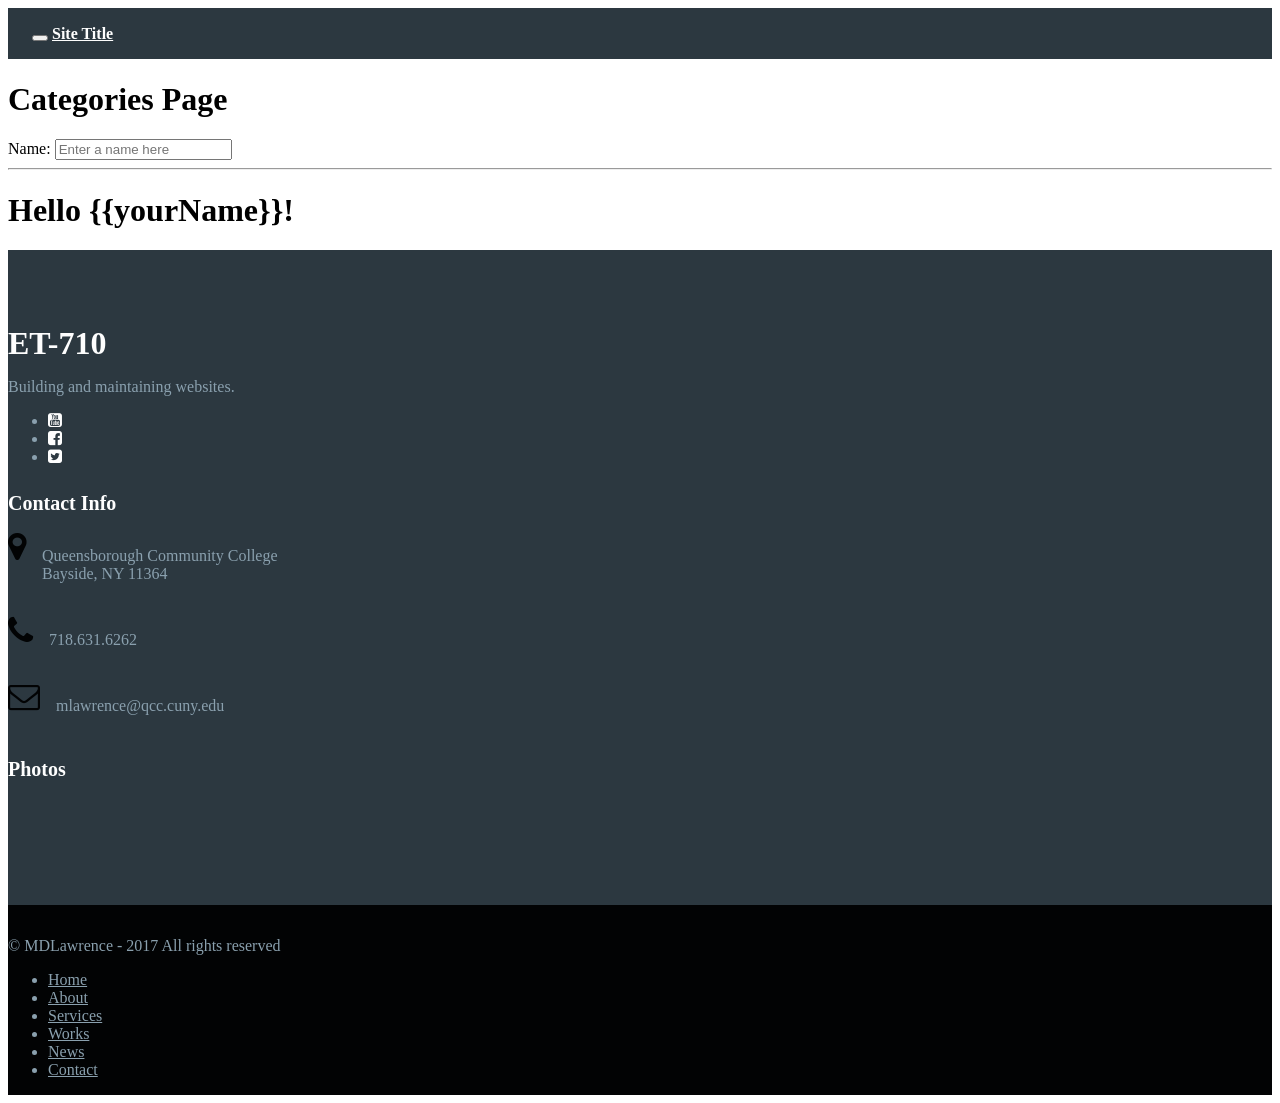
==== categories/index.html @ 7226a2ec "almost" ====
<!doctype html>
<html ng-app="spaApp" class="no-js" lang="en" dir="ltr">
  <head>
    <meta charset="utf-8">
    <meta http-equiv="x-ua-compatible" content="ie=edge">
    <meta name="viewport" content="width=device-width, initial-scale=1.0">
    <title>Micahel Mckenzie Midterm</title>

    <!--Begin Angular JS-->
   <script src="../Midterm/js/vendor/angular-1.7.8/angular.min.js"></script>
   <script src="../Midterm/js/vendor/angular-1.7.8/angular-animate.min.js"></script>
   <script src="../Midterm/js/vendor/angular-1.7.8/angular-route.min.js"></script>
   <!--Ending Angular JS-->

   <!--Begin DataTable-->
   <link rel="stylesheet" type="text/css" href="https://cdn.datatables.net/v/zf/dt-1.10.20/datatables.min.css"/>
   <script type="text/javascript" src="https://cdn.datatables.net/v/zf/dt-1.10.20/datatables.min.js"></script>
   <!--Ending DataTable-->

   <!--Begin Font Aw-->
   <link href='http://cdnjs.cloudflare.com/ajax/libs/font-awesome/4.0.3/css/font-awesome.min.css' rel='stylesheet' type='text/css'>
   <!--Ending Font Aw-->


   <link rel="stylesheet" href="../css/nav.css">
   <link rel="stylesheet" href="../css/subnav.css">
   <link rel="stylesheet" href="../css/header.css">
   <link rel="stylesheet" href="../css/content.css">
   <link rel="stylesheet" href="../css/footer.css">
 </head>
 <body>

   <!--Begin Nav-->
   <div data-sticky-container>
   <div class="sticky" data-sticky data-margin-top="0">
     <nav class="top-bar topbar-responsive">
   <div class="top-bar-title">
   <span data-responsive-toggle="topbar-responsive" data-hide-for="medium">
     <button class="menu-icon" type="button" data-toggle></button>
   </span>
   <a class="topbar-responsive-logo" href="#"><strong>Site Title</strong></a>
   </div>
   <div id="topbar-responsive" class="topbar-responsive-links">
   <div class="top-bar-right">
     <ul class="menu simple vertical medium-horizontal">
       <li><a href="../index.html#!/home">Home</a></li>
       <li><a href="../index.html#!/about">About</a></li>
       <li><a href="../index.html#!/services">Services</a></li>
       <li><a href="../index.html#!/works">Works</a></li>
       <li><a href="../index.html#!/news">News</a></li>
       <li><a href="../index.html#!/contact">Contact</a></li>
       <li>
         <button type="button" class="button hollow topbar-responsive-button">Categories</button>
       </li>
     </ul>
   </div>
   </div>
   </nav>
   </div>
   </div>
   <!--Ending Nav-->

   <!--Begin SubNav-->
   <!--Ending SubNav-->

   <!--Begin Header-->
   <h1> Categories Page </h1>
   <!--Ending Header-->

   <!--Begin Content-->
   <div ng-view></div>
   <!--Begin Angular JS-->
   <div>
     <label>Name:</label>
     <input type="text" ng-model="yourName" placeholder="Enter a name here">
     <hr>
     <h1>Hello {{yourName}}!</h1>
   <!--Ending Angular JS-->
   <!--Ending Content-->

   <!--Begin Footer-->
   <footer class="marketing-site-footer">
       <div class="grid-x grid-padding-x">
           <div class="medium-4 cell">
             <h4 class="marketing-site-footer-name">ET-710</h4>
             <p>Building and maintaining websites.</p>
             <ul class="menu marketing-site-footer-menu-social simple">
               <li><a href="#"><i class="fa fa-youtube-square" aria-hidden="true"></i></a></li>
                <li><a href="#"><i class="fa fa-facebook-square" aria-hidden="true"></i></a></li>
                <li><a href="#"><i class="fa fa-twitter-square" aria-hidden="true"></i></a></li>
             </ul>
           </div>
           <div class="medium-4 cell">
              <h4 class="marketing-site-footer-title">Contact Info</h4>
             <div class="marketing-site-footer-block">
               <i class="fa fa-map-marker" aria-hidden="true"></i>
               <p>Queensborough Community College<br>Bayside, NY 11364</p>
             </div>
             <div class="marketing-site-footer-block">
               <i class="fa fa-phone" aria-hidden="true"></i>
               <p>718.631.6262</p>
             </div>
             <div class="marketing-site-footer-block">
               <i class="fa fa-envelope-o" aria-hidden="true"></i>
               <p>mlawrence@qcc.cuny.edu</p>
             </div>
           </div>
           <div class="large-4 cell">
             <h4 class="marketing-site-footer-title">Photos</h4>
               <div class="grid-x grid-padding-y">
           <div class="large-4 medium-6 small-12 cell">
                 <img src="https://placehold.it/75" alt="" />
               </div>
           <div class="large-4 medium-6 small-12 cell">
                 <img src="https://placehold.it/75" alt="" />
               </div>
           <div class="large-4 medium-6 small-12 cell">
                 <img src="https://placehold.it/75" alt="" />
               </div>
           <div class="large-4 medium-6 small-12 cell">
                 <img src="https://placehold.it/75" alt="" />
               </div>
           <div class="large-4 medium-6 small-12 cell">
                 <img src="https://placehold.it/75" alt="" />
               </div>
           <div class="large-4 medium-6 small-12 cell">
                 <img src="https://placehold.it/75" alt="" />
               </div>
             </div>
           </div>
         </div>


         <div class="marketing-site-footer-bottom">
           <div class="row large-unstack align-middle">
             <div class="column">
               <p>&copy; MDLawrence - 2017 All rights reserved</p>
             </div>
             <div class="column">
               <ul class="menu marketing-site-footer-bottom-links">
                 <li><a href="../index.html#!/home">Home</a></li>
                 <li><a href="../index.html#!/about">About</a></li>
                 <li><a href="../index.html#!/services">Services</a></li>
                 <li><a href="../index.html#!/works">Works</a></li>
                 <li><a href="../index.html#!/news">News</a></li>
                 <li><a href="../index.html#!/contact">Contact</a></li>
               </ul>
             </div>
           </div>
         </div>
       </footer>
   <!--Ending Footer-->

   <script src="../js/vendor/jquery.js"></script>
   <script src="../js/vendor/what-input.js"></script>
   <script src="../js/vendor/foundation.js"></script>
   <script src="../js/app.js"></script>

   <script src="../js/spa.js"></script>
 </body>
</html>
---- css/nav.css ----
.topbar-responsive {
  background: #2c3840;
  padding: 1rem 1.5rem;
}

.topbar-responsive .topbar-responsive-logo {
  color: #fefefe;
  vertical-align: middle;
}

.topbar-responsive .menu {
  background: #2c3840;
}

.topbar-responsive .menu li:last-of-type {
  margin-right: 0;
}

.topbar-responsive .menu a {
  color: #fefefe;
  transition: color 0.15s ease-in;
}

.topbar-responsive .menu a:hover {
  color: #c6d1d8;
}

@media screen and (max-width: 39.9375em) {
  .topbar-responsive .menu a {
    padding: 0.875rem 0;
  }
}

.topbar-responsive .menu .topbar-responsive-button {
  color: #fefefe;
  border-color: #fefefe;
  border-radius: 5000px;
  transition: color 0.15s ease-in, border-color 0.15s ease-in;
}

.topbar-responsive .menu .topbar-responsive-button:hover {
  color: #c6d1d8;
  border-color: #c6d1d8;
}

@media screen and (max-width: 39.9375em) {
  .topbar-responsive .menu .topbar-responsive-button {
    width: 100%;
    margin: 0.875rem 0;
  }
}

@media screen and (max-width: 39.9375em) {
  .topbar-responsive {
    padding: 0.75rem;
  }
  .topbar-responsive .top-bar-title {
    position: relative;
    width: 100%;
  }
  .topbar-responsive .top-bar-title span {
    position: absolute;
    right: 0;
    border: 1px solid #fefefe;
    border-radius: 5px;
    padding: 0.25rem 0.45rem;
    top: 50%;
    -webkit-transform: translateY(-50%);
        -ms-transform: translateY(-50%);
            transform: translateY(-50%);
  }
  .topbar-responsive .top-bar-title span .menu-icon {
    margin-bottom: 4px;
  }
}

@-webkit-keyframes fadeIn {
  from {
    opacity: 0;
  }
  to {
    opacity: 1;
  }
}

@keyframes fadeIn {
  from {
    opacity: 0;
  }
  to {
    opacity: 1;
  }
}

@-webkit-keyframes slideDown {
  0% {
    -webkit-transform: translateY(-100%);
            transform: translateY(-100%);
  }
  100% {
    -webkit-transform: translateY(0%);
            transform: translateY(0%);
  }
}

@keyframes slideDown {
  0% {
    -webkit-transform: translateY(-100%);
            transform: translateY(-100%);
  }
  100% {
    -webkit-transform: translateY(0%);
            transform: translateY(0%);
  }
}

@media screen and (max-width: 39.9375em) {
  .topbar-responsive-links {
    -webkit-animation-fill-mode: both;
            animation-fill-mode: both;
    -webkit-animation-duration: 0.5s;
            animation-duration: 0.5s;
    width: 100%;
    -webkit-animation: fadeIn 1s ease-in;
            animation: fadeIn 1s ease-in;
  }
}
---- css/footer.css ----
.marketing-site-footer {
  background: #2c3840;
  color: #8aa0ae;
  padding: 2rem 0 0;
}

.marketing-site-footer .marketing-site-footer-menu-social a {
  color: #fefefe;
}

.marketing-site-footer .column-block {
  margin-bottom: 30px;
}

.marketing-site-footer > .row {
  margin-bottom: 1rem;
}

@media screen and (max-width: 39.9375em) {
  .marketing-site-footer .columns {
    margin-bottom: 2rem;
  }
}

.marketing-site-footer-name {
  color: #fefefe;
  margin-bottom: 1rem;
  font-size: 2rem;
}

.marketing-site-footer-title {
  color: #fefefe;
  margin-bottom: 1rem;
  font-size: 1.25rem;
}

.marketing-site-footer-block {
  display: -webkit-flex;
  display: -ms-flexbox;
  display: flex;
  margin-bottom: 1rem;
}

.marketing-site-footer-block .fa {
  font-size: 2rem;
  color: #020304;
}

.marketing-site-footer-block p {
  margin-left: 1rem;
  line-height: 1.125rem;
}

.marketing-site-footer-bottom {
  background: #020304;
  padding: 1rem 0;
}

.marketing-site-footer-bottom p,
.marketing-site-footer-bottom .menu {
  margin-bottom: 0;
}

.marketing-site-footer-bottom .marketing-site-footer-bottom-links {
  -webkit-justify-content: flex-end;
      -ms-flex-pack: end;
          justify-content: flex-end;
}

.marketing-site-footer-bottom .marketing-site-footer-bottom-links a {
  color: #8aa0ae;
}

@media screen and (max-width: 63.9375em) {
  .marketing-site-footer-bottom .marketing-site-footer-bottom-links {
    -webkit-justify-content: center;
        -ms-flex-pack: center;
            justify-content: center;
  }
}

@media screen and (max-width: 63.9375em) {
  .marketing-site-footer-bottom {
    text-align: center;
  }
}
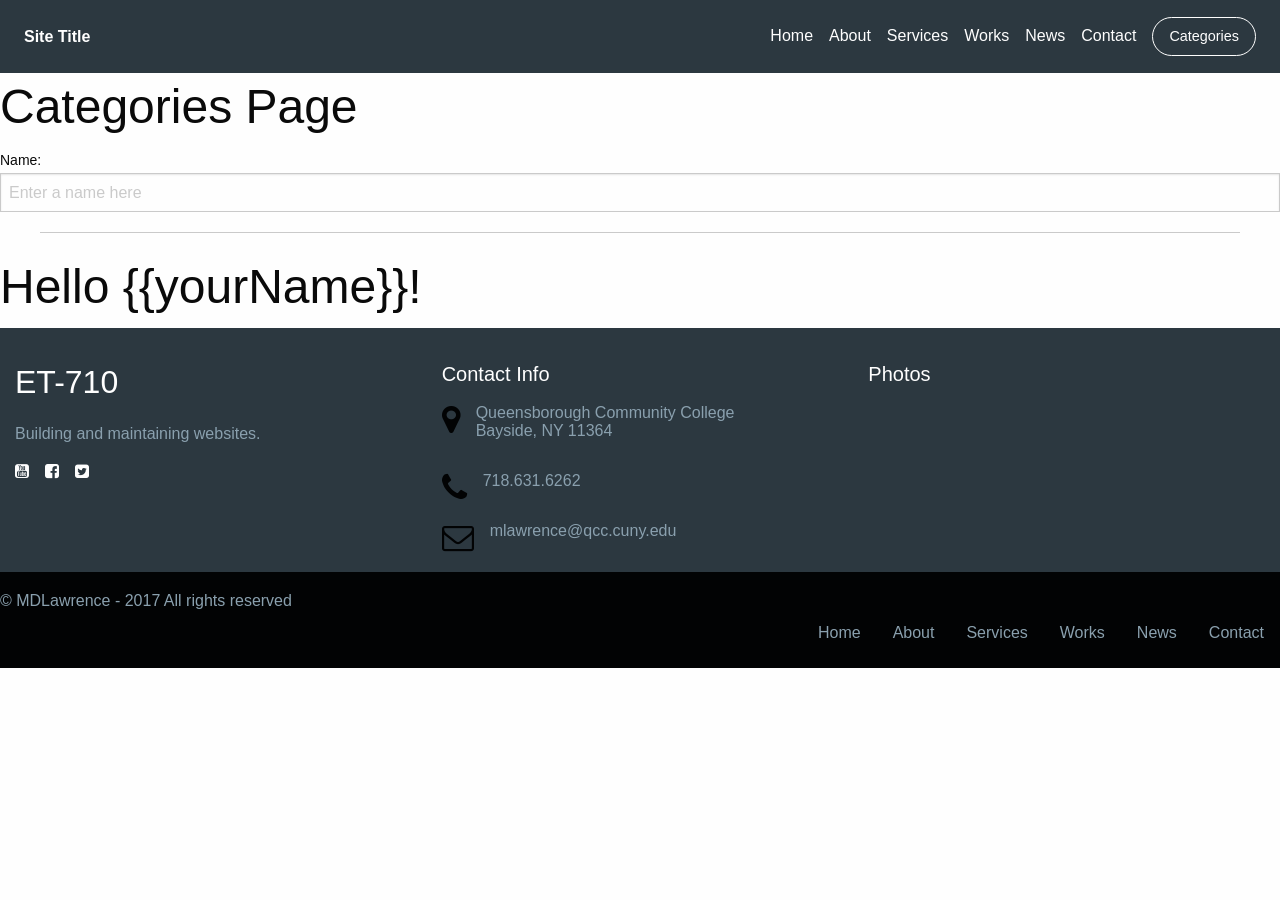
==== commit 200a05e8: "just about" ====
--- a/categories/index.html
+++ b/categories/index.html
@@ -1,5 +1,5 @@
 <!doctype html>
-<html ng-app="spaApp" class="no-js" lang="en" dir="ltr">
+<html ng-app class="no-js" lang="en" dir="ltr">
   <head>
     <meta charset="utf-8">
     <meta http-equiv="x-ua-compatible" content="ie=edge">
@@ -20,7 +20,9 @@
    <!--Begin Font Aw-->
    <link href='http://cdnjs.cloudflare.com/ajax/libs/font-awesome/4.0.3/css/font-awesome.min.css' rel='stylesheet' type='text/css'>
    <!--Ending Font Aw-->
-
+   
+   <link rel="stylesheet" href="../css/foundation.css">
+   <link rel="stylesheet" href="../css/app.css">
 
    <link rel="stylesheet" href="../css/nav.css">
    <link rel="stylesheet" href="../css/subnav.css">
@@ -68,7 +70,6 @@
    <!--Ending Header-->
 
    <!--Begin Content-->
-   <div ng-view></div>
    <!--Begin Angular JS-->
    <div>
      <label>Name:</label>
@@ -156,6 +157,5 @@
    <script src="../js/vendor/foundation.js"></script>
    <script src="../js/app.js"></script>
 
-   <script src="../js/spa.js"></script>
  </body>
 </html>
--- a/css/nav.css
+++ b/css/nav.css
@@ -1,4 +1,3 @@
-
 .topbar-responsive {
   background: #2c3840;
   padding: 1rem 1.5rem;
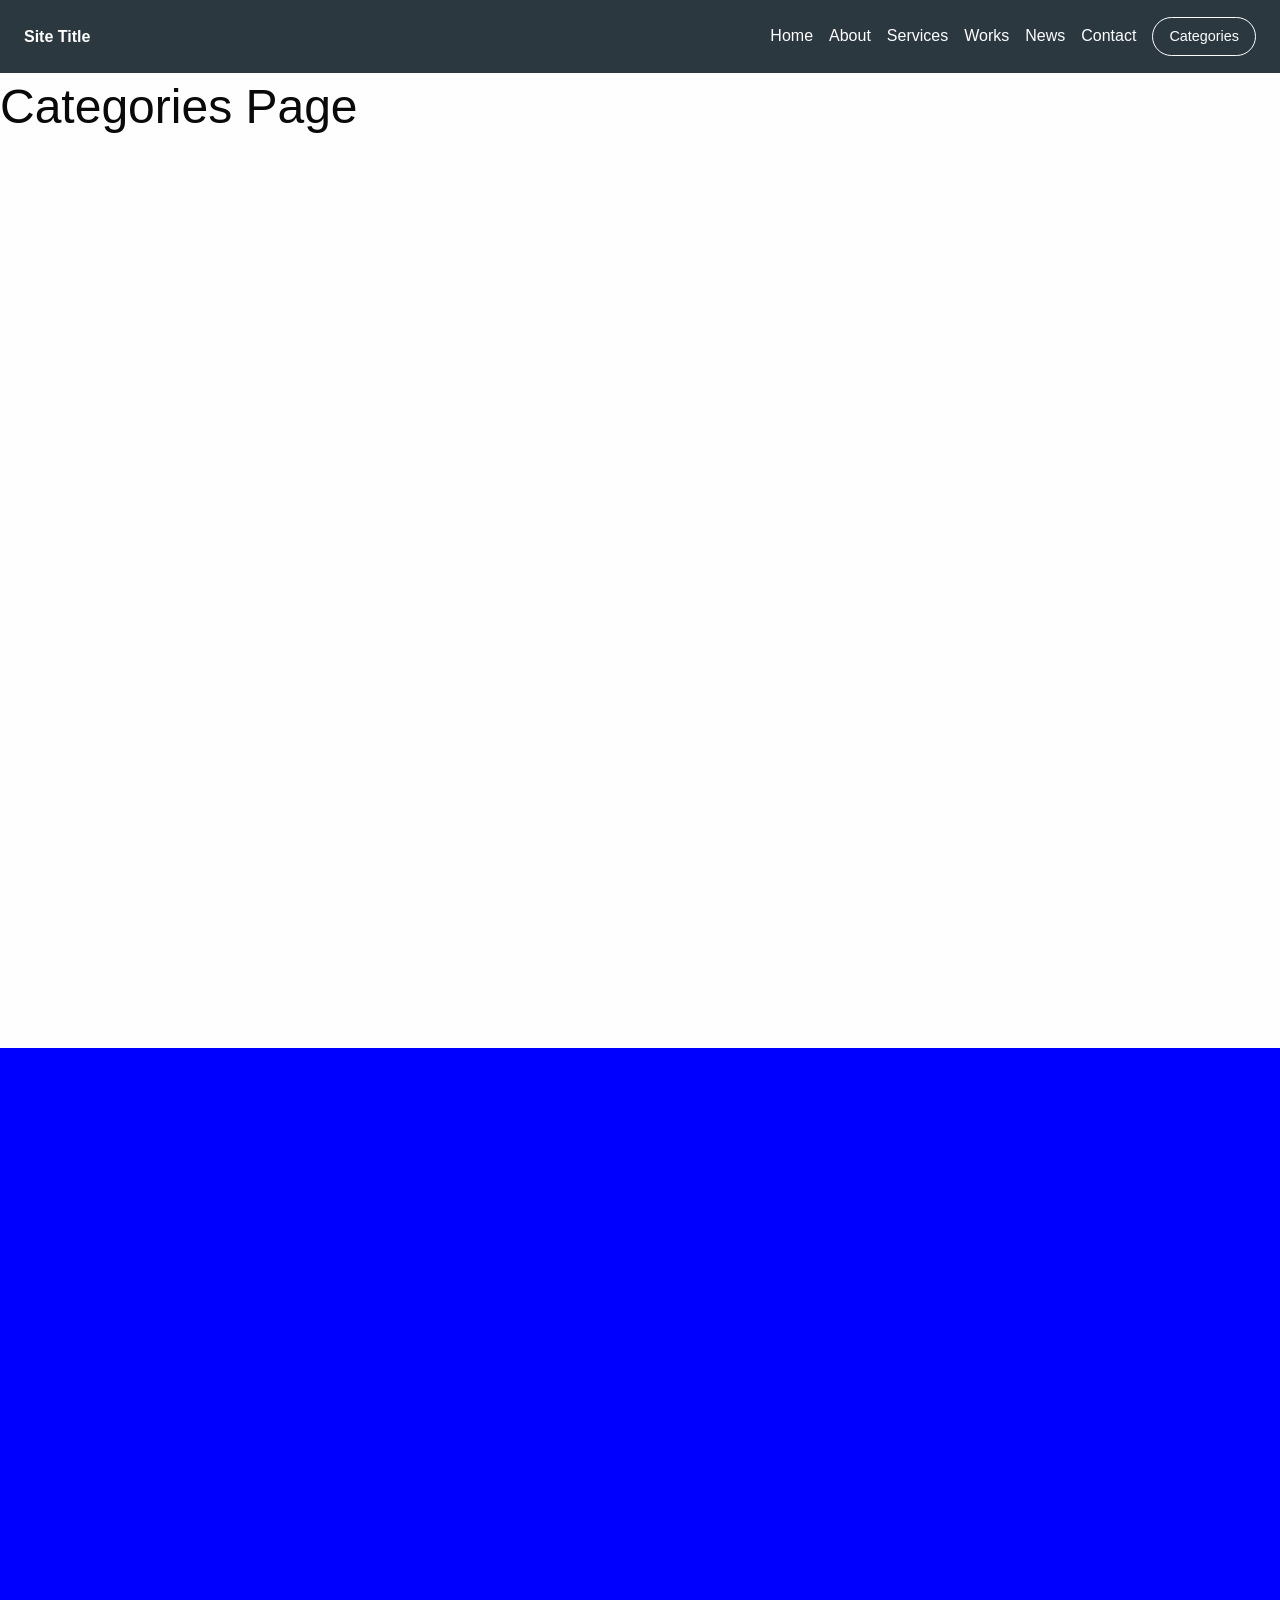
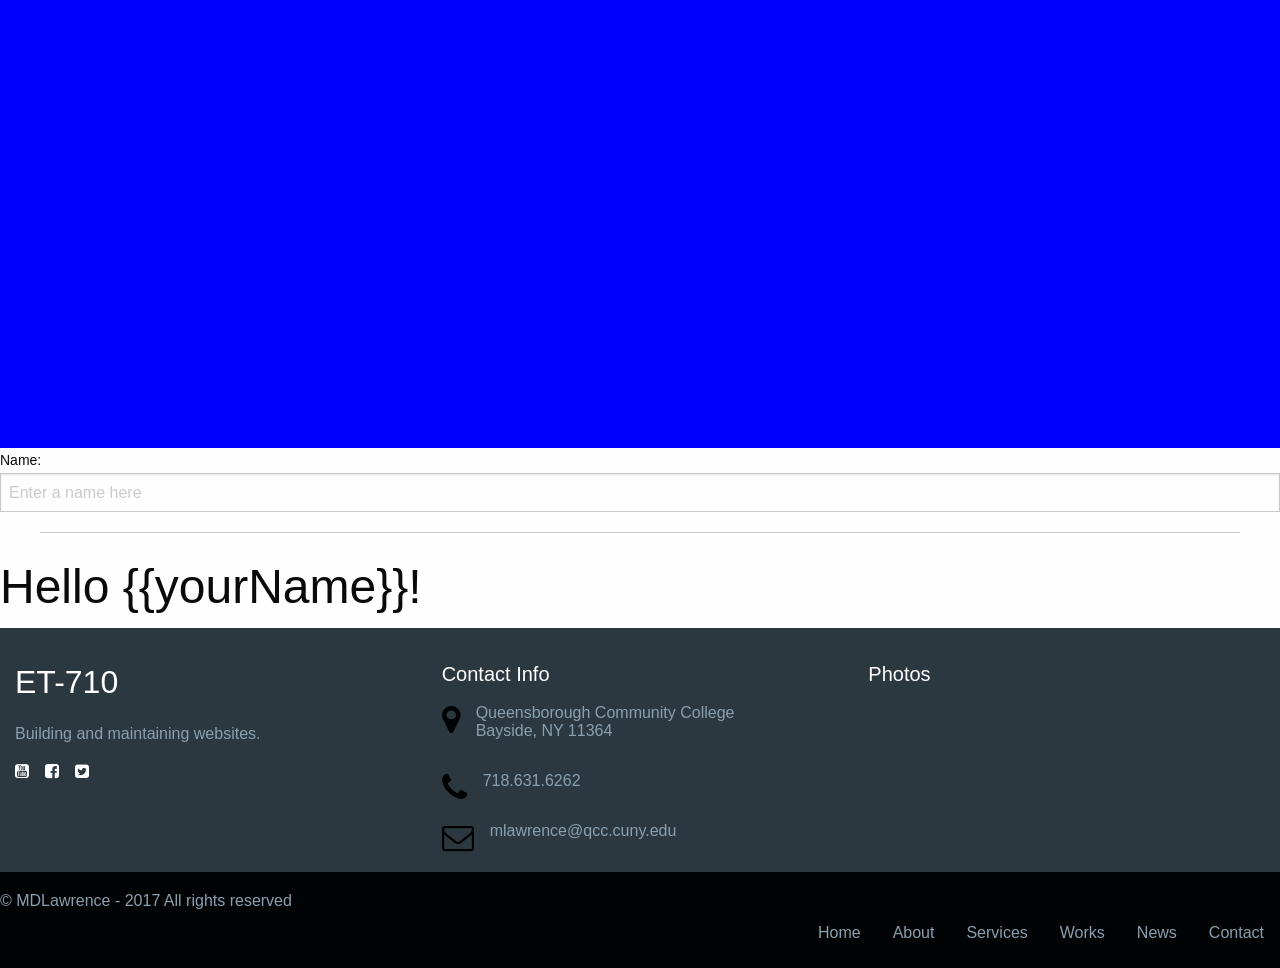
==== commit 10cdbfcc: "almost done" ====
--- a/categories/index.html
+++ b/categories/index.html
@@ -20,7 +20,7 @@
    <!--Begin Font Aw-->
    <link href='http://cdnjs.cloudflare.com/ajax/libs/font-awesome/4.0.3/css/font-awesome.min.css' rel='stylesheet' type='text/css'>
    <!--Ending Font Aw-->
-   
+
    <link rel="stylesheet" href="../css/foundation.css">
    <link rel="stylesheet" href="../css/app.css">
 
@@ -29,6 +29,23 @@
    <link rel="stylesheet" href="../css/header.css">
    <link rel="stylesheet" href="../css/content.css">
    <link rel="stylesheet" href="../css/footer.css">
+   <style>
+   body, html {
+     height: 100%;
+   }
+   .parallax {
+     /* The image used */
+     background-image: url('http://www.qcc.cuny.edu/commencement/images/student3.png');
+     /* Full height */
+     height: 100%;
+     /* Create the parallax scrolling effect */
+     background-attachment: fixed;
+     background-position: center;
+     background-repeat: no-repeat;
+     background-size: cover;
+   }
+   </style>
+
  </head>
  <body>
 
@@ -67,6 +84,9 @@
 
    <!--Begin Header-->
    <h1> Categories Page </h1>
+   <div class="parallax"></div>
+   <div style="height:1000px;background-color:blue;font-size:36px">
+   </div>
    <!--Ending Header-->
 
    <!--Begin Content-->
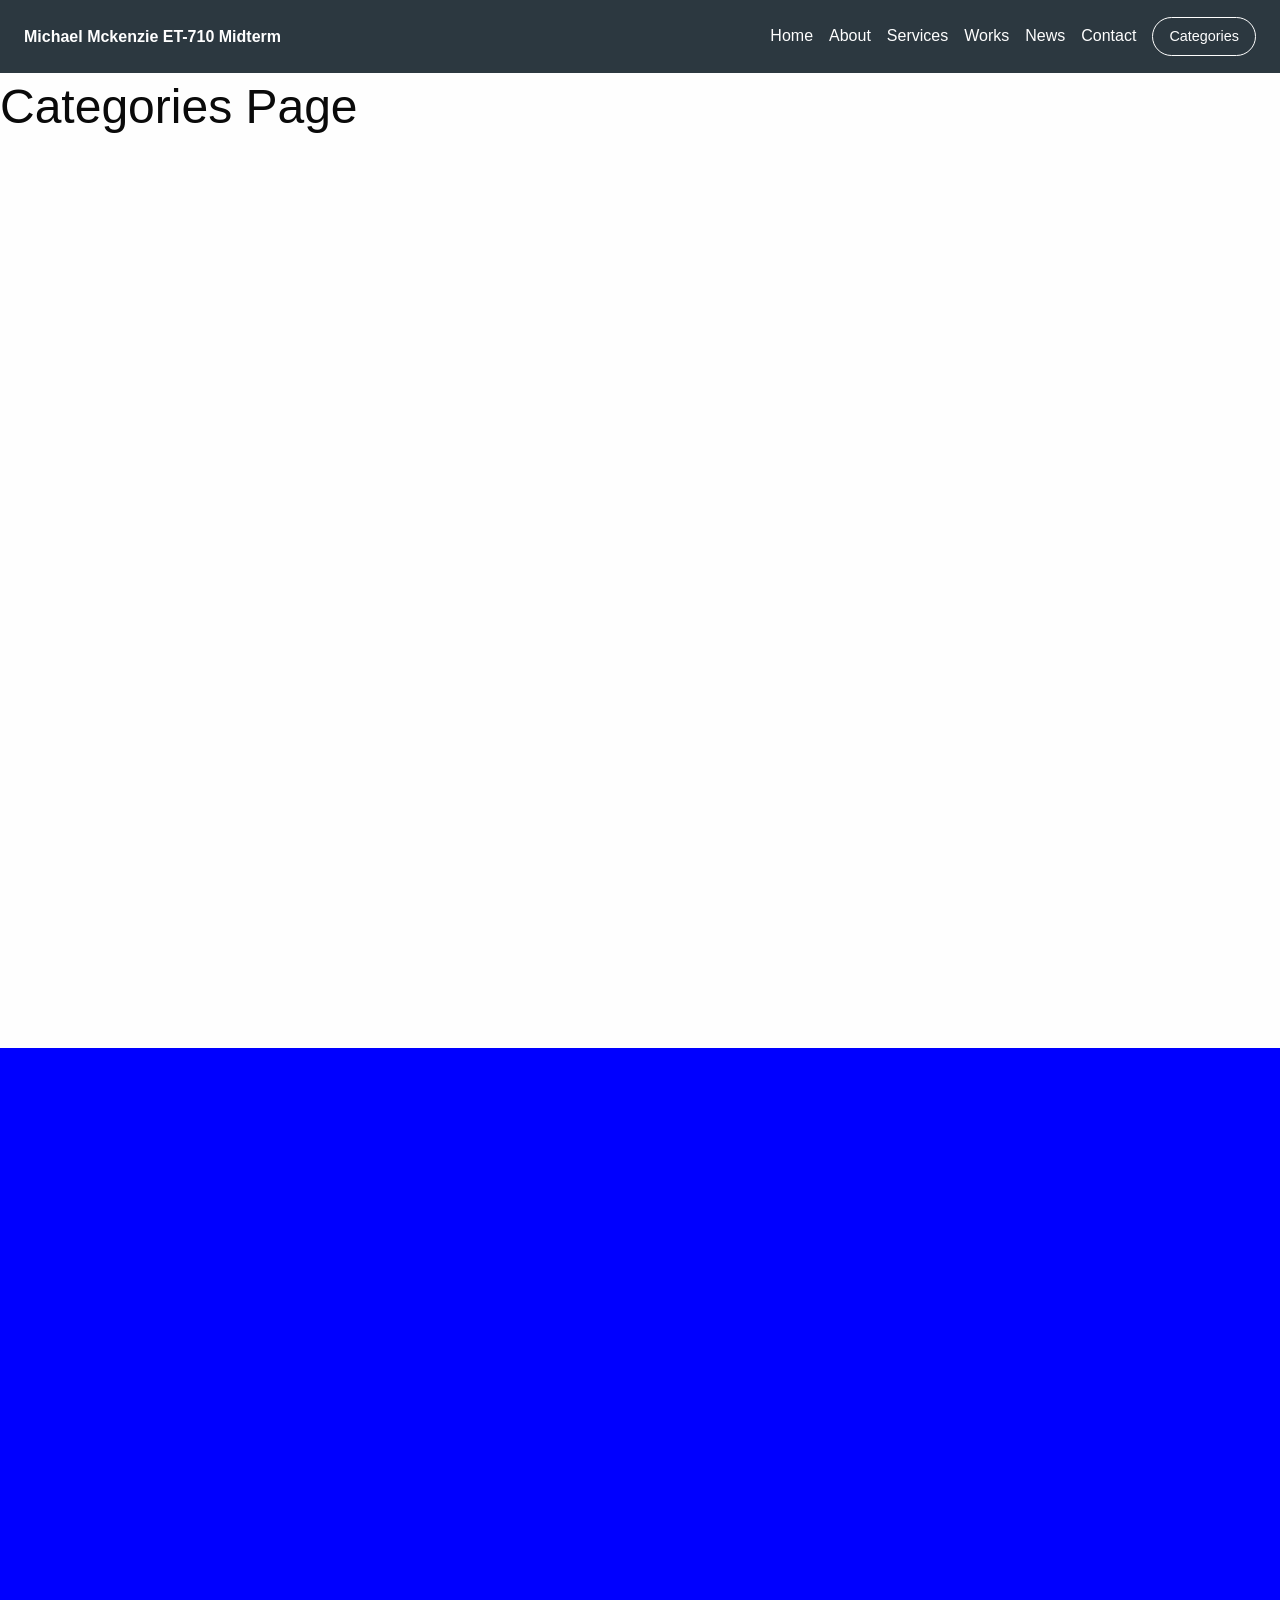
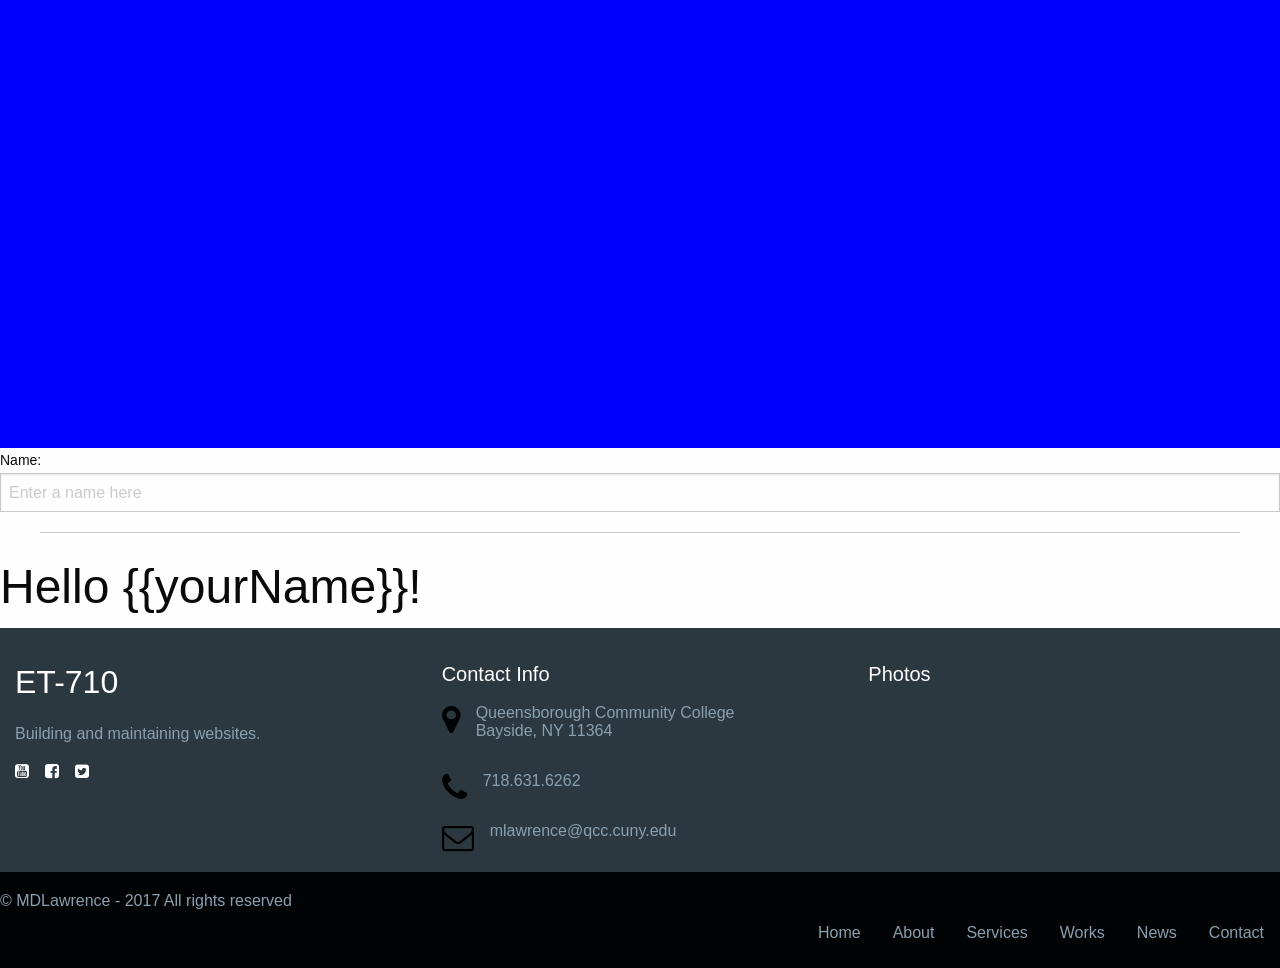
==== commit 0f3040e3: "I tried" ====
--- a/categories/index.html
+++ b/categories/index.html
@@ -57,7 +57,7 @@
    <span data-responsive-toggle="topbar-responsive" data-hide-for="medium">
      <button class="menu-icon" type="button" data-toggle></button>
    </span>
-   <a class="topbar-responsive-logo" href="#"><strong>Site Title</strong></a>
+   <a class="topbar-responsive-logo" href="#"><strong>Michael Mckenzie ET-710 Midterm</strong></a>
    </div>
    <div id="topbar-responsive" class="topbar-responsive-links">
    <div class="top-bar-right">
